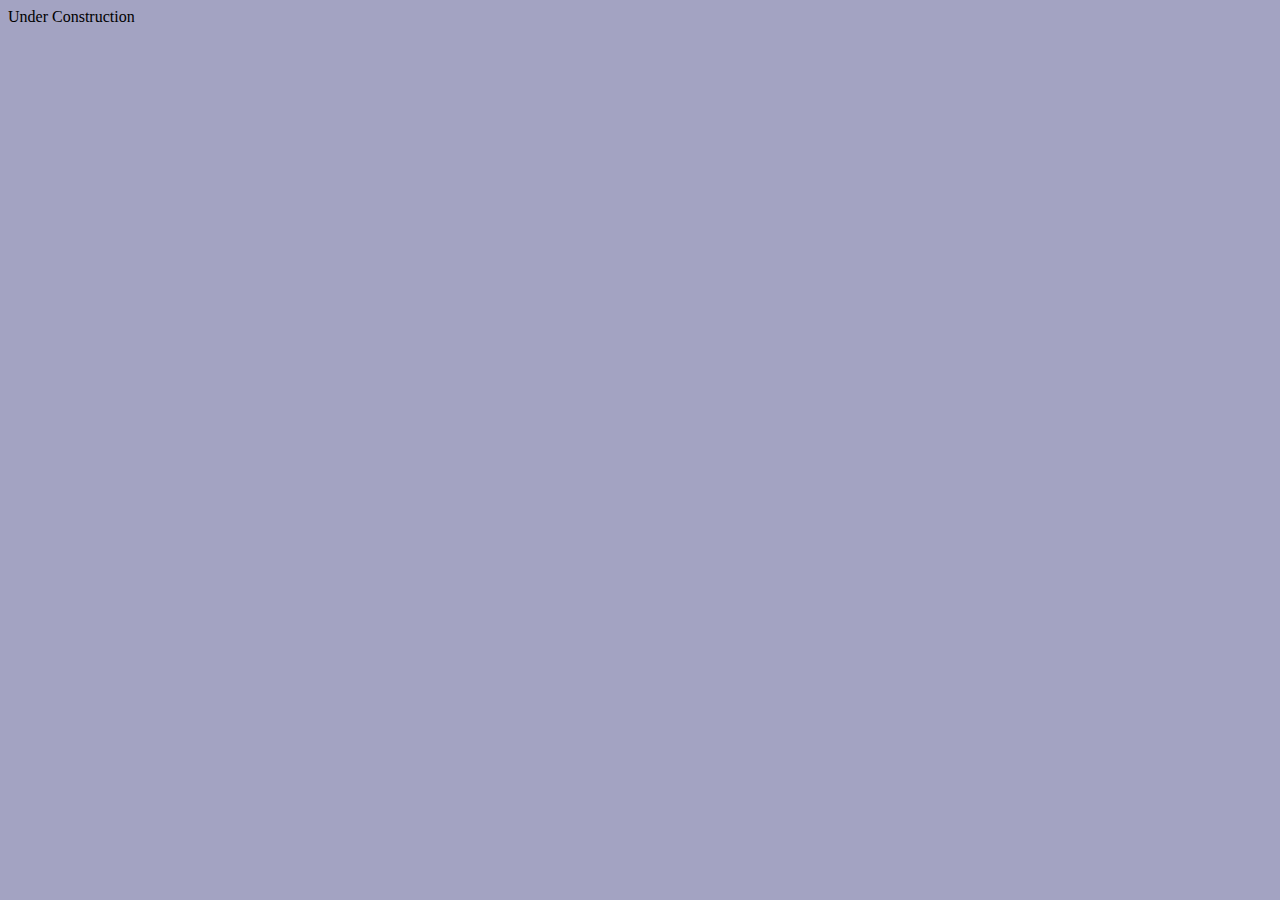
==== Coursework.html @ 15e59a1f "Added other pages" ====
<!DOCTYPE html>
<html>
  <head>
    <meta charset="utf-8">
    <title>Alex Karacaoglu</title>
    <link rel="stylesheet" href="https://maxcdn.bootstrapcdn.com/font-awesome/4.4.0/css/font-awesome.min.css" >
    <link rel="stylesheet" href="https://bootswatch.com/4/lux/bootstrap.min.css">
    <link rel="stylesheet" href="https://fonts.googleapis.com/icon?family=Material+Icons">
    <link rel="stylesheet" href="https://fonts.googleapis.com/css?family=Raleway" >
    <link rel="stylesheet" href="style.css" >
  </head>
  <body>
    Under Construction
  </body>
</html>
---- style.css ----
body{
  background:rgb(163, 163, 194);
}
.img-circle {
   border-radius: 50%;
}
.fa-file-text:hover {
   color: #CB4335;
   transition: all 0.4s;
   transform: translateY(-10px);
}
.fa-linkedin:hover {
   color: #0177B5;
   transition: all 0.4s;
   transform: translateY(-10px);
}
.fa-github:hover {
   color: black;
   transition: all 0.4s;
   transform: translateY(-10px);
}
.fa-envelope:hover {
   color: #85929E;
   transition: all 0.4s;
   transform: translateY(-10px);
}
.jumbotron{
   background:rgb(163, 163, 194);
   font-family: 'Raleway', sans-serif;
   padding-bottom: 0px;
   padding-top: 15px;
}
h1{
 font-size: 60px;
 color: rgb(0, 92, 230)
}
.btn{
 font-family: 'Raleway', sans-serif;
 font-weight: bolder;
 font-size: 20px;
}
.btn:hover{
 color: red;
 background: black;
 box-shadow: 4px 8px #005ce6;
}
p{
 color: white;
 font-weight: bold;
}
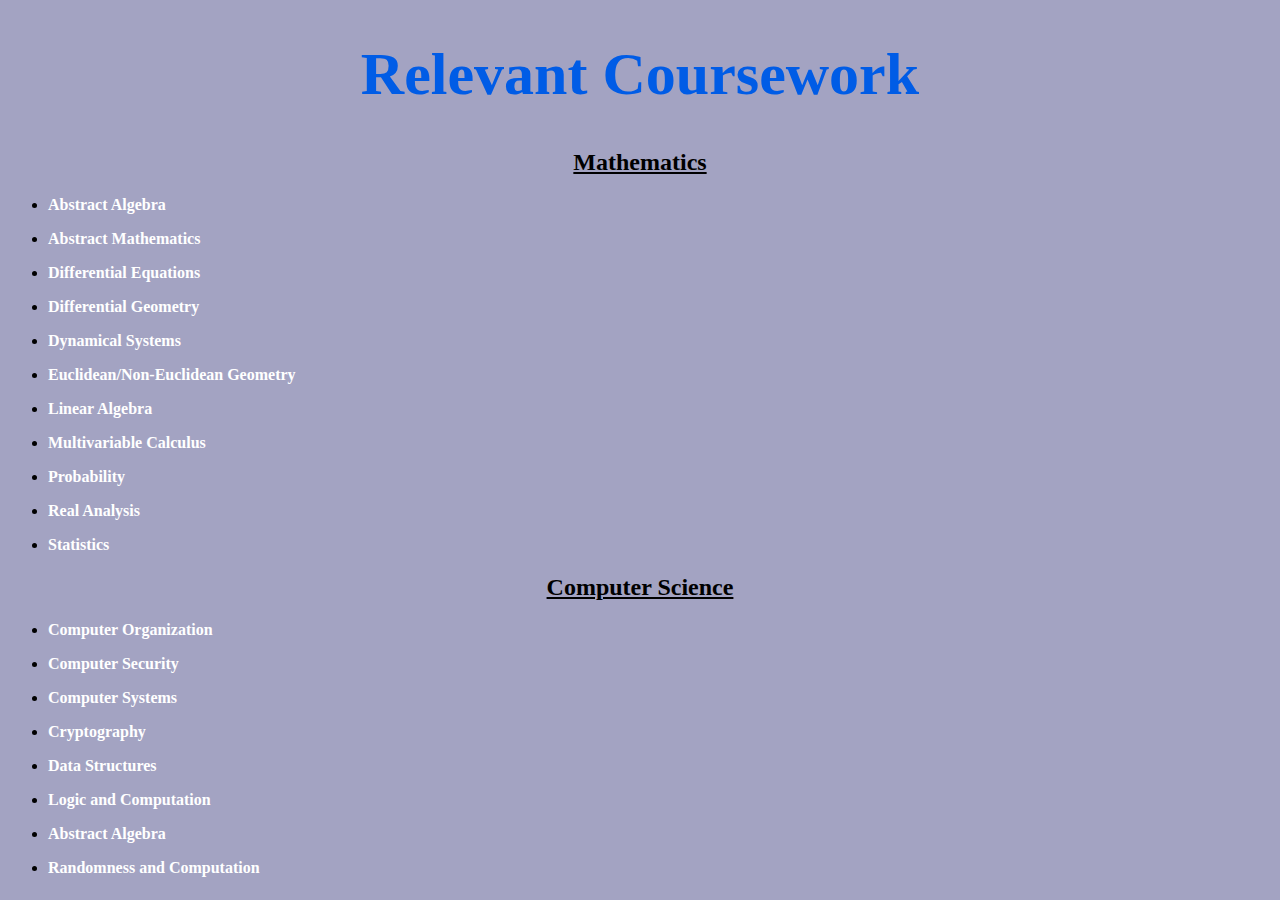
==== commit ee0bc898: "CourseWork updated" ====
--- a/Coursework.html
+++ b/Coursework.html
@@ -10,6 +10,40 @@
     <link rel="stylesheet" href="style.css" >
   </head>
   <body>
-    Under Construction
+    <h1> Relevant Coursework </h1>
+    <div class="container">
+      <div class="row">
+        <div class="col-md-6">
+          <h2>Mathematics</h2>
+          <ul>
+            <li><p>Abstract Algebra</p></li>
+            <li><p>Abstract Mathematics</p></li>
+            <li><p>Differential Equations</p></li>
+            <li><p>Differential Geometry</p></li>
+            <li><p>Dynamical Systems</p></li>
+            <li><p>Euclidean/Non-Euclidean Geometry</p></li>
+            <li><p>Linear Algebra</p></li>
+            <li><p>Multivariable Calculus</p></li>
+            <li><p>Probability</p></li>
+            <li><p>Real Analysis</p></li>
+            <li><p>Statistics</p></li>
+          </ul>
+        </div>
+        <div class="col-md-6">
+          <h2>Computer Science</h2>
+          <ul>
+            <li><p>Computer Organization</p></li>
+            <li><p>Computer Security</p></li>
+            <li><p>Computer Systems</p></li>
+            <li><p>Cryptography</p></li>
+            <li><p>Data Structures</p></li>
+            <li><p>Logic and Computation</p></li>
+            <li><p>Abstract Algebra</p></li>
+            <li><p>Randomness and Computation</p></li>
+        </ul>
+        </div>
+      </div>
+  </div>
+
   </body>
 </html>
--- a/style.css
+++ b/style.css
@@ -30,9 +30,17 @@
    padding-bottom: 0px;
    padding-top: 15px;
 }
+li{
+  color: black;
+}
 h1{
  font-size: 60px;
- color: rgb(0, 92, 230)
+ color: rgb(0, 92, 230);
+ text-align: center;
+}
+h2{
+ text-align: center;
+ text-decoration: underline;
 }
 .btn{
  font-family: 'Raleway', sans-serif;
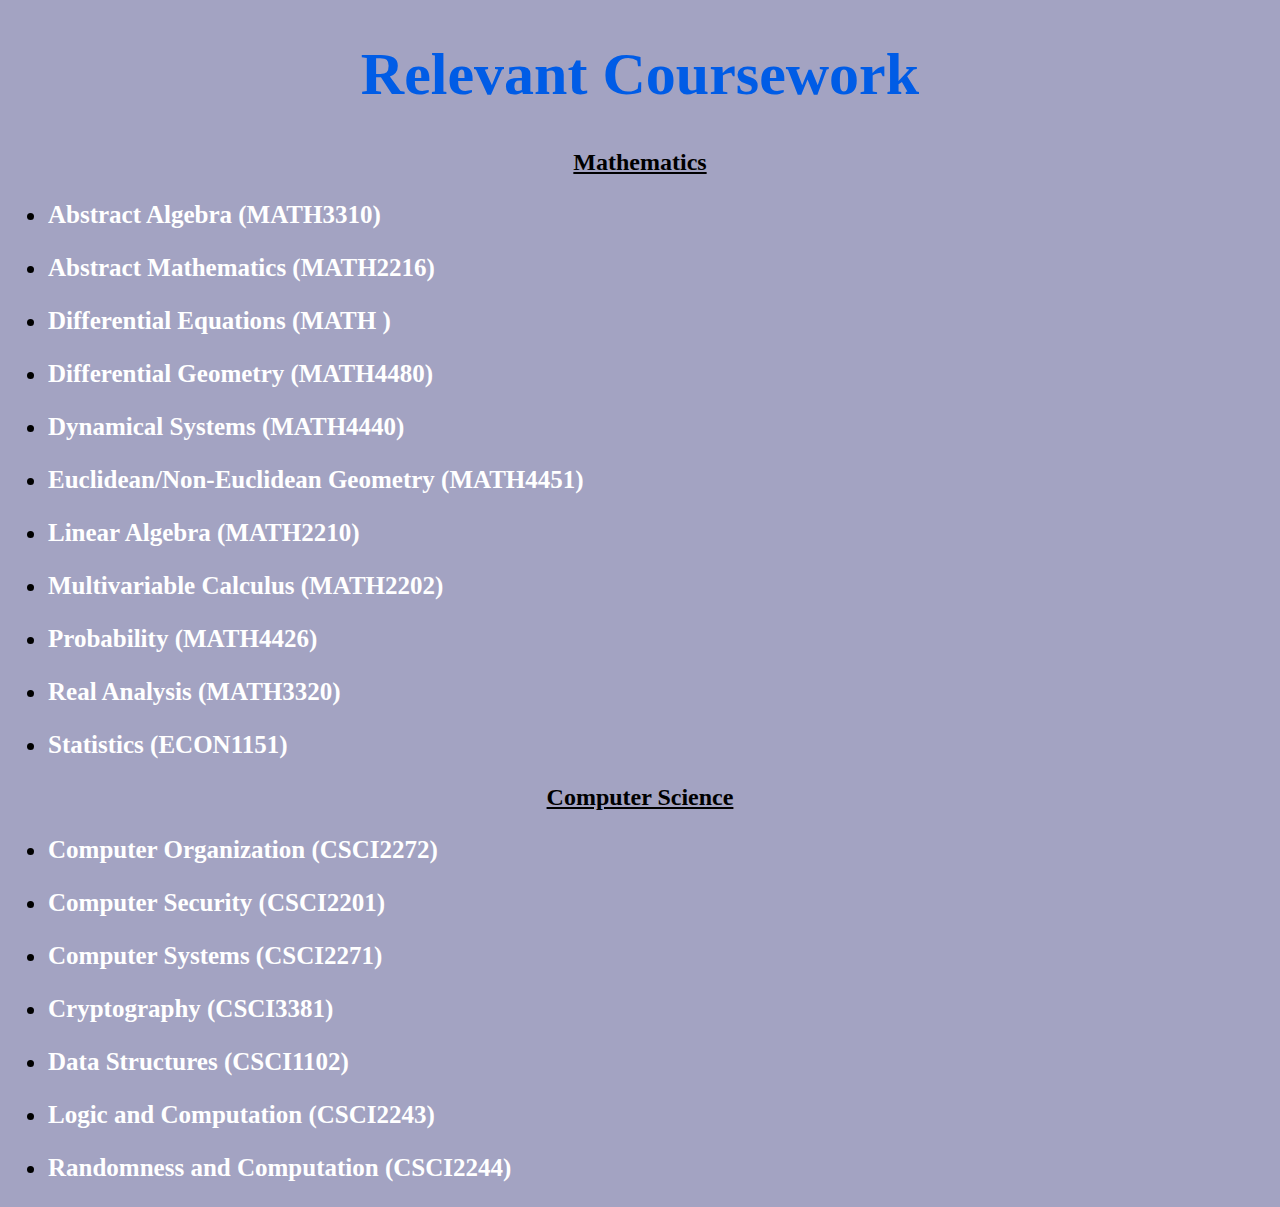
==== commit 73fad278: "updated courses" ====
--- a/Coursework.html
+++ b/Coursework.html
@@ -15,31 +15,30 @@
       <div class="row">
         <div class="col-md-6">
           <h2>Mathematics</h2>
-          <ul>
-            <li><p>Abstract Algebra</p></li>
-            <li><p>Abstract Mathematics</p></li>
-            <li><p>Differential Equations</p></li>
-            <li><p>Differential Geometry</p></li>
-            <li><p>Dynamical Systems</p></li>
-            <li><p>Euclidean/Non-Euclidean Geometry</p></li>
-            <li><p>Linear Algebra</p></li>
-            <li><p>Multivariable Calculus</p></li>
-            <li><p>Probability</p></li>
-            <li><p>Real Analysis</p></li>
-            <li><p>Statistics</p></li>
+          <ul class="courses">
+            <li><p>Abstract Algebra (MATH3310)</p></li>
+            <li><p>Abstract Mathematics (MATH2216)</p></li>
+            <li><p>Differential Equations (MATH )</p></li>
+            <li><p>Differential Geometry (MATH4480)</p></li>
+            <li><p>Dynamical Systems (MATH4440)</p></li>
+            <li><p>Euclidean/Non-Euclidean Geometry (MATH4451)</p></li>
+            <li><p>Linear Algebra (MATH2210)</p></li>
+            <li><p>Multivariable Calculus (MATH2202)</p></li>
+            <li><p>Probability (MATH4426)</p></li>
+            <li><p>Real Analysis (MATH3320)</p></li>
+            <li><p>Statistics (ECON1151)</p></li>
           </ul>
         </div>
         <div class="col-md-6">
           <h2>Computer Science</h2>
-          <ul>
-            <li><p>Computer Organization</p></li>
-            <li><p>Computer Security</p></li>
-            <li><p>Computer Systems</p></li>
-            <li><p>Cryptography</p></li>
-            <li><p>Data Structures</p></li>
-            <li><p>Logic and Computation</p></li>
-            <li><p>Abstract Algebra</p></li>
-            <li><p>Randomness and Computation</p></li>
+          <ul class="courses">
+            <li><p>Computer Organization (CSCI2272)</p></li>
+            <li><p>Computer Security (CSCI2201)</p></li>
+            <li><p>Computer Systems (CSCI2271)</p></li>
+            <li><p>Cryptography (CSCI3381)</p></li>
+            <li><p>Data Structures (CSCI1102)</p></li>
+            <li><p>Logic and Computation (CSCI2243)</p></li>
+            <li><p>Randomness and Computation (CSCI2244)</p></li>
         </ul>
         </div>
       </div>
--- a/style.css
+++ b/style.css
@@ -10,7 +10,7 @@
    transform: translateY(-10px);
 }
 .fa-linkedin:hover {
-   color: #0177B5;
+   color: #0077B5;
    transition: all 0.4s;
    transform: translateY(-10px);
 }
@@ -33,6 +33,17 @@
 li{
   color: black;
 }
+h4{
+  font-style: italic;
+  font-weight: 900
+}
+.courses{
+  font-color: white;
+  font-size: 25px;
+}
+h3{
+  font-weight: 900;
+}
 h1{
  font-size: 60px;
  color: rgb(0, 92, 230);
@@ -48,9 +59,8 @@
  font-size: 20px;
 }
 .btn:hover{
- color: red;
+ color: white;
  background: black;
- box-shadow: 4px 8px #005ce6;
 }
 p{
  color: white;
